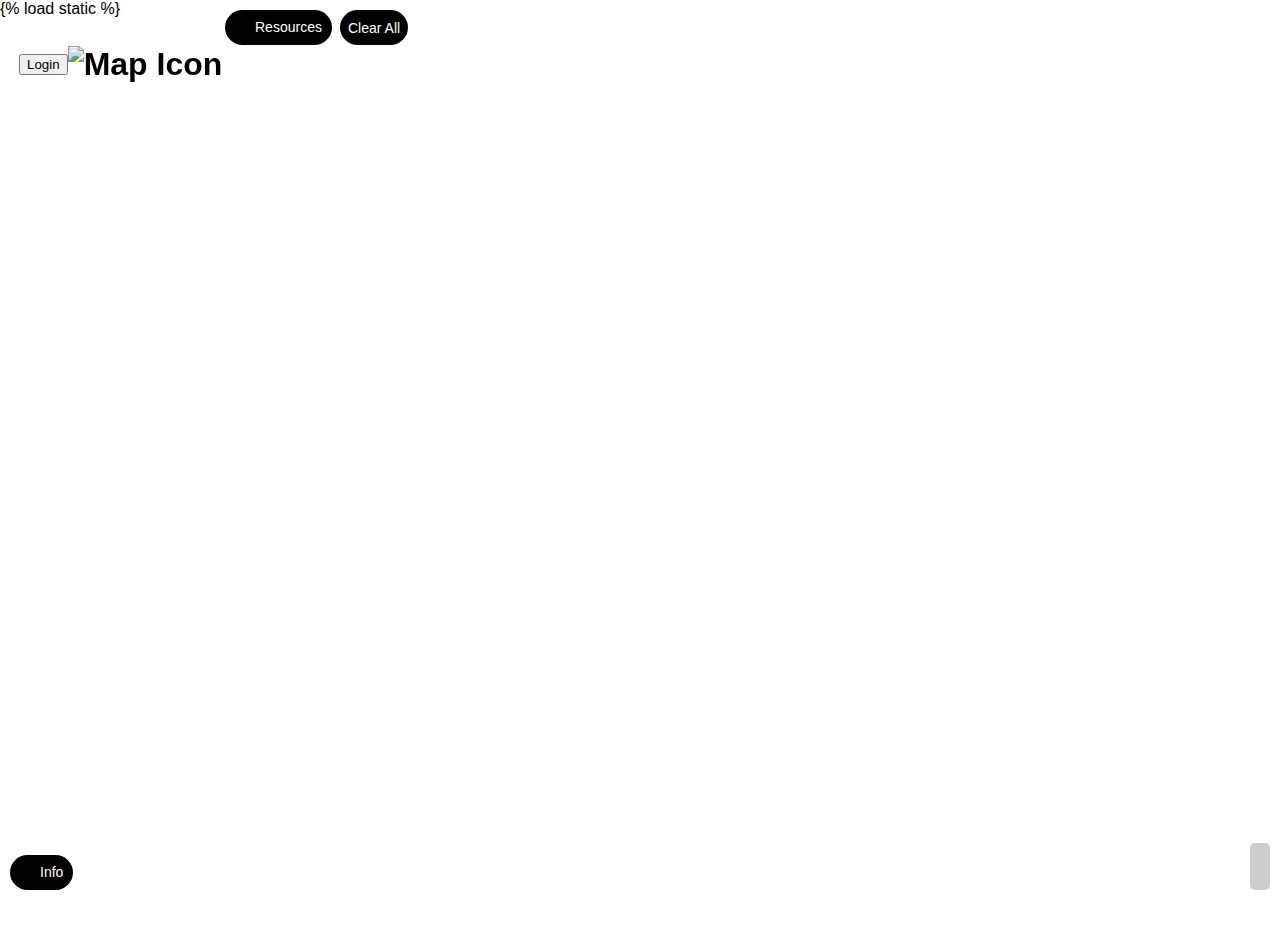
==== index.html @ 30d62c67 "Update index.html" ====
{% load static %}
<!DOCTYPE html>
<link href="https://unpkg.com/leaflet@1.9.4/dist/leaflet.css" rel="stylesheet">
<script src="https://unpkg.com/leaflet@1.9.4/dist/leaflet.js"></script>
<script src="map.js"></script>
<html lang="en">

<head>
    <base target="_top">
    <meta charset="utf-8">
    <meta content="width=device-width, initial-scale=1" name="viewport">
    <link href="styles.css" rel="stylesheet">

    <title>Pax Dei Maps</title>
    <link rel="icon" href="assets/favicon.ico" type="image/png">
    <style>
        .leaflet-container {
            background: none !important;
        }

        body {
            margin: 0;
            padding: 0;
            background-image: url('assets/background.jpeg');
            background-size: cover;
            background-repeat: no-repeat;
            background-position: top;
            font-family: Arial, sans-serif;
        }
    </style>
</head>

<body>
    <header class="logo-bar">

        <button id="resources-button" onclick="toggleAndCloseSidebar()">
            <img src="assets/marker.png" alt="Resources Icon">Resources</button>

        <button class="clear-all-button" onclick="closeSidebar()">Clear All</button>

        <button id="login-button" class="login-button">Login</button>

        <button id="info-button" class="info-button">
            <img src="assets/info.png" alt="Info Icon">Info</button>



        <h1 class="logo-container">
            <img src="https://cdn.discordapp.com/attachments/1134897274024116295/1176177755663126558/larger_banner.png"
                class="logo" alt="Map Icon">
        </h1>
            
    </header>
            
        <div class="sidebar">
            <div class="custom-dropdown" style="margin-bottom: 20px;">
                <div class="dropdown-title" onclick="toggleDropdown('fruit')">
                    <img src="assets/fruit_icon.png" style="width: 50px; height: 50px;" alt="Fruit Icon"> Fruit
                </div>
                <div class="dropdown-options" id="fruit-dropdown"></div>
            </div>
            
            <div class="custom-dropdown">
                <div class="dropdown-title" onclick="toggleDropdown('animals')">
                    <img src="assets/animal_icon.png" style="width: 50px; height: 50px;" alt="Animals Icon"> Animals
                </div>
                <div class="dropdown-options" id="animals-dropdown"></div>
            </div>
            
            <div class="custom-dropdown">
                <div class="dropdown-title" onclick="toggleDropdown('plants')">
                    <img src="assets/plant_icon.png" style="width: 50px; height: 50px;" alt="Plants Icon"> Plants
                </div>
                <div class="dropdown-options" id="plants-dropdown"></div>
            </div>
            
            <div class="custom-dropdown">
                <div class="dropdown-title" onclick="toggleDropdown('mushrooms')">
                    <img src="assets/mushroom_icon.png" style="width: 50px; height: 50px;" alt="Mushrooms Icon"> Mushrooms
                </div>
                <div class="dropdown-options" id="mushrooms-dropdown"></div>
            </div>
            
            <div class="custom-dropdown">
                <div class="dropdown-title" onclick="toggleDropdown('flowers')">
                    <img src="assets/flower_icon.png" style="width: 50px; height: 50px;" alt="Flowers Icon"> Flowers
                </div>
                <div class="dropdown-options" id="flowers-dropdown"></div>
            </div>
            
            <div class="custom-dropdown">
                <div class="dropdown-title" onclick="toggleDropdown('stone')">
                    <img src="assets/stone_icon.png" style="width: 50px; height: 50px;"alt="Stone Icon"> Stone
                </div>
                <div class="dropdown-options" id="stone-dropdown"></div>
            </div>
            
            <div class="custom-dropdown">
                <div class="dropdown-title" onclick="toggleDropdown('special')">
                    <img src="assets/special_icon.png" style="width: 50px; height: 50px;" alt="Special Icon"> Special
                </div>
                <div class="dropdown-options" id="special-dropdown"></div>
            </div>
            
            <div class="custom-dropdown">
                <div class="dropdown-title" onclick="toggleDropdown('players')">
                    <img src="assets/players_icon.png" style="width: 50px; height: 50px;" alt="Players Icon"> Players
                </div>
                <div class="dropdown-options player-options" id="players-dropdown"></div>
            </div>
            
            <div class="close-button" onclick="toggleAndCloseSidebar()">X</div>
            <div id="dropdown-container"></div>
        </div>
    </header>
    <main>
        <div id="map-container">
            <div id="map" style="width: 100%; height: 100vh;"></div>
        </div>
    </main>
    <footer>
        <div id="info-box" class="info-box">
            <div id="text-info-box" class="text-info-box">
              <h2>Left-click to add temporary markers</h2>
              <h2>Ctrl+Left-click to remove them</h2><br>
              For questions, support, or feedback, visit us on Discord!<br>
              <a href="https://discord.gg/rWpsquDXqA" target="_blank">
                <img src='assets/discord.png' style="width: 60px; height: 60px;" alt="Discord Icon">
              </a>
            </div>
          </div>
        
        <div id="mouse-coordinates">
            <span class="dynamic-coordinates"></span>
        </div>

        <div id="map-overlay"></div>
    </footer>
</body>

</html>
---- styles.css ----
/* Set the HTML and body elements to fill the viewport */
html, body {
    height: 100vh;
    margin: 0;
    padding: 0;
}

.logo-bar {
    position: fixed;
    top: 1px;
    left: 1px;
    width: 90vw;
    height: 2vh;
    display: flex;
    align-items: center;
    background-color: transparent;
    color: #000000;
    padding: 2vh;
    text-transform: none;
    z-index: 600;
    margin-right: 8px;
    margin-top: 4vh;
}

.clear-all-button {
    font-size: 14px;
    cursor: pointer;
    background-color: #000000;
    color: white;
    border: none;
    padding: 8px;
    position: fixed;
    top: 10px;
    left: 340px;
    z-index: 200;
    transition: left 0.3s ease;
    height: 35px;
    border-radius: 24px;
}

#resources-button {
    font-size: 14px;
    cursor: pointer;
    background-color: #000000;
    color: white;
    border: none;
    padding: 0 10px;
    position: fixed;
    top: 10px;
    left: 225px;
    z-index: 400;
    transition: left 0.3s ease;
    height: 35px;
    border-radius: 24px;
    line-height: 35px;
}

#resources-button img {
    margin-right: 8px;
    width: 12px;
    vertical-align: middle;
}

#info-button {
    font-size: 14px;
    cursor: pointer;
    background-color: #000000;
    color: white;
    border: none;
    padding: 0 10px;
    position: fixed;
    bottom: 10px;
    left: 10px;
    z-index: 400;
    transition: left 0.3s ease;
    height: 35px;
    border-radius: 24px;
    line-height: 35px;
}

#info-button img {
    margin-right: 8px;
    width: 12px;
    vertical-align: middle;
}


.custom-dropdown {
    display: block;
    position: relative;
    cursor: pointer;
    padding: 0px;
    z-index: 200;
}

.selected {
background-color: orange;
color: transparent;
border: 1px solid #ccc;
padding: 0.5em;
margin: 0.25em;
color: black;
}


head {
    text-align: left;
    display: flex;
    justify-content: left;
    overflow: hidden;
}
body {
    overflow: hidden;
}

footer {
    padding: 10px;
    text-align: center;
}

footer p {
    font-size: 10px;
    color: #fff;
}
.map-container {
    height: 100%;
    width: 100%;
    block-size: fit-content;
    position: fixed;
    z-index: 500;
    top: 0;
    left: 0;
}

.map-overlay {
    position: relative;
    top: 0;
    left: 0;
    width: 100%;
    height: 100%;
    pointer-events: none;
    z-index: 500;
}

.map-dropdown {
    position: relative;
    top: 125px;
    left: 1%;
    transform: translateY(-50%);
    background-color: #333;
    border-radius: 10%;
    display: flex;
    flex-direction: column;
    align-items: center;
    z-index: 500;
    padding: 5px;
    box-shadow: 0 2px 4px rgba(0, 0, 0, 0.3);
    cursor: pointer;
}

.map-dropdown > div,
.map-dropdown > button {
    padding: 4px;
    color: white;
    margin: 5px;
    display: flex;
    justify-content: center;
    align-items: center;
    border: none;
    background-color: transparent;
    outline: none;
    cursor: pointer;
}

.info-box {
    display: none;
    position: fixed;
    left: 10px;
    bottom: -200px;
    right: 0;
    width: 300px;
    background-color: #5865F2;
    color: white;
    padding-top: 15px;
    font-size: 16px;
    border-radius: 10px;
    z-index: 1000;
    text-align: center;
    transition: bottom 0.3s ease;
}

.info-box.active {
    bottom: 45px;
    display: block;
    animation: fadeInOut 4s forwards;
}


@keyframes fadeInOut {
    0% {
        opacity: 0;
    }
    25% {
        opacity: 1;
    }
    75% {
        opacity: 1;
    }
    100% {
        opacity: 0;
    }
}


.close-button {
    position: absolute;
    top: 10px;
    right: 10px;
    cursor: pointer;
    font-size: 20px;
    color: #fff;
    z-index: 1001;
    transition: color 0.5s ease;
}

.close-button:hover {
    color: #ccc; 
}


#mouse-coordinates {
    position: absolute;
    bottom: 10px;
    right: 10px;
    background-color: rgba(0, 0, 0, 0.2);
    color: white;
    padding: 5px 10px;
    font-size: 14px;
    border-radius: 5px;
    z-index: 1000;
    text-shadow: 2px 2px 4px #000;
    white-space: pre-line;
}

#mouse-coordinates .fixed-text {
    display: block;
}

#mouse-coordinates .dynamic-coordinates {
    display: block;
    margin-top: 5px;
}

.sidebar {
    width: 220px;
    background-color: #000000;
    padding: 20px;
    top: 0;
    color: white;
    box-shadow: 2px 0 5px rgba(0, 0, 0, 0.1);
    z-index: 1;
    position: fixed;
    left: -400px;
    transition: left 0.5s ease;
    height: 100%;
    z-index: 600;
}

.sidebar.open {
    left: 0;
    width: 220px;
}

.dropdown-options {
    display: none;
    padding: 10px;
    position: relative;
    z-index: 2;
}

.custom-dropdown {
    position: relative;
    margin-top: 20px;
    vertical-align: center;
}

.dropdown-title {
    cursor: pointer;
    display: flex;
    align-items: center;
}

.dropdown-title img {
    margin-right: 8px;
}

.custom-dropdown:hover .dropdown-options {
    display: block;
}
.sidebar.open #resources-button {
    left: calc(200px + 10px);
}
.sidebar.open #clear-all-button {
    left: calc(200px + 90px);
}

.home-button {
    padding: 5px 10px;
    background-color: #333;
    color: white;
    margin-left: 8px;
    padding: 6px;
    cursor: pointer;
    border-radius: 8px;
    display: inline-block;
    z-index: 400000;
  }

.custom-dropdown .dropdown-options {
    display: none;
}


:root {
    --color-primary: #ffb10f;
    --color-secondary: lightblue;
    --color-text: #b2b2b2;
    --color-trivial: #888;
    --color-shade-one: #232220;
    --color-shade-two: #141312;
    --color-shade-three: #333;
    --color-shade-four: #efefef;
    --color-disabled: #4e4e4e;
    --color-alert: #b61313;
    --border-radius: 0.5em;
}


  .leaflet-control-container > .leaflet-left {
    left: 50%;
  }
  
  .leaflet-tooltip {
    background-color: #25262b !important;
    color: white !important;
    border: 0.0625rem solid #373a40 !important;
    box-shadow: none !important;
    text-align: center;
  }
  
  .leaflet-tooltip-top::before {
    border-top-color: #25262b !important;
  }
  
  .leaflet-tooltip-right::before {
    border-right-color: #25262b !important;
  }
  
  .leaflet-tooltip-bottom::before {
    border-bottom-color: #25262b !important;
  }
  
  .leaflet-tooltip-left::before {
    border-left-color: #25262b !important;
  }
  
  /* stylelint-disable */
  
  .leaflet-position {
    color: rgb(209, 209, 209);
    text-shadow: 1px 1px 2px #000000;
  }
  
  .leaflet-player-position {
    color: #fff;
    text-shadow: 1px 1px 2px #000000;
  }
  
  .leaflet-own-player-marker {
    pointer-events: none !important;
  }
  
  .leaflet-polygon-text {
    color: #fff;
    text-shadow: 1px 1px 2px #000000;
    width: auto !important;
    background: none !important;
    border: none !important;
    font-size: 1em;
  }
  
  .leaflet-polygon-text-0 {
    font-size: 0.5em;
  }
  
  .leaflet-polygon-text-1 {
    font-size: 0.8em;
  }
  
  .leaflet-area-text {
    font-size: 1.5em;
    text-align: center;
    transform: translateX(-50%) translateY(-50%);
  }
  
  .leaflet-revert {
    background: #f4f4f4;
    color: #000;
    display: flex;
    border: 2px solid rgba(0, 0, 0, 0.2);
    background-clip: padding-box;
    width: 30px;
    height: 30px;
    line-height: 30px;
    cursor: pointer;
  }
  
  .leaflet-tooltip-comments {
    font-size: 0.875em;
    color: #3791f9;
  }
  
  .leaflet-tooltip-issues {
    font-size: 0.875em;
    color: #ff5722;
  }
  
  .leaflet-tooltip-temporary {
    font-size: 0.875em;
    color: #20c997;
  }
  
  .leaflet-tooltip-description {
    color: #cacaca;
    border-top: 1px solid #000000;
    padding-top: 0.5em;
    margin-top: 0.5em;
    max-width: 20em;
    white-space: pre;
    text-overflow: ellipsis;
    overflow-wrap: break-word;
    max-height: 15em;
    overflow: hidden;
  }
  
  .pm-textarea {
    padding: 0 !important;
    color: white !important;
    background: none !important;
    text-shadow: 1px 1px 2px #000000;
  }
  
  .action-finish,
  .action-finishMode {
    background: green !important;
  }
  
  .action-removeLastVertex {
    background: #00698c !important;
  }
  
  .action-cancel {
    background: #a50000 !important;
  }
  
  /* required styles */
  
  .leaflet-pane,
  .leaflet-tile,
  .leaflet-marker-icon,
  .leaflet-marker-shadow,
  .leaflet-tile-container,
  .leaflet-pane > svg,
  .leaflet-pane > canvas,
  .leaflet-zoom-box,
  .leaflet-image-layer,
  .leaflet-layer {
      position: absolute;
      left: 0;
      top: 0;

      }
  
  .leaflet-container {
      overflow: hidden;
      }
  
  .leaflet-tile,
  .leaflet-marker-icon,
  .leaflet-marker-shadow {
      -webkit-user-select: none;
         -moz-user-select: none;
              user-select: none;
        -webkit-user-drag: none;
      }
  
  /* Prevents IE11 from highlighting tiles in blue */
  
  .leaflet-tile::selection {
      background: transparent;
  }
  
  /* Safari renders non-retina tile on retina better with this, but Chrome is worse */
  
  .leaflet-safari .leaflet-tile {
      image-rendering: -webkit-optimize-contrast;
      }
  
  /* hack that prevents hw layers "stretching" when loading new tiles */
  
  .leaflet-safari .leaflet-tile-container {
      width: 1600px;
      height: 1600px;
      -webkit-transform-origin: 0 0;
      
      }
  
  .leaflet-marker-icon,
  .leaflet-marker-shadow {
      display: block;
      }
  
  /* .leaflet-container img: map is broken in FF if you have max-width: 100% on tiles */
  
  .leaflet-container .leaflet-overlay-pane svg {
      max-width: none !important;
      max-height: none !important;
      
      }
  
  .leaflet-container .leaflet-marker-pane img,
  .leaflet-container .leaflet-shadow-pane img,
  .leaflet-container .leaflet-tile-pane img,
  .leaflet-container img.leaflet-image-layer,
  .leaflet-container .leaflet-tile {
      max-width: none !important;
      max-height: none !important;
      width: auto;
      padding: 0;
      
      }
  
  .leaflet-container.leaflet-touch-zoom {
      -ms-touch-action: pan-x pan-y;
      touch-action: pan-x pan-y;
      
      }
  
  .leaflet-container.leaflet-touch-drag {
      -ms-touch-action: pinch-zoom;
      /* Fallback for FF which doesn't support pinch-zoom */
      touch-action: none;
      touch-action: pinch-zoom;
  }
  
  .leaflet-container.leaflet-touch-drag.leaflet-touch-zoom {
      -ms-touch-action: none;
      touch-action: none;
  }
  
  .leaflet-container {
      -webkit-tap-highlight-color: transparent;
  }
  
  .leaflet-container a {
      -webkit-tap-highlight-color: rgba(51, 181, 229, 0.4);
  }
  
  .leaflet-tile {
      filter: inherit;
      visibility: hidden;
      }
  
  .leaflet-tile-loaded {
      visibility: inherit;
      }
  
  .leaflet-zoom-box {
      width: 0;
      height: 0;
      -moz-box-sizing: border-box;
           box-sizing: border-box;
      z-index: 800;
      
      }
  
  /* workaround for https://bugzilla.mozilla.org/show_bug.cgi?id=888319 */
  
  .leaflet-overlay-pane svg {
      -moz-user-select: none;
      }
  
  .leaflet-pane         { z-index: 400; }
  
  .leaflet-tile-pane    { z-index: 200; }
  
  .leaflet-overlay-pane { z-index: 400; }
  
  .leaflet-shadow-pane  { z-index: 500; }
  
  .leaflet-marker-pane  { z-index: 600; }
  
  .leaflet-tooltip-pane   { z-index: 650; }
  
  .leaflet-popup-pane   { z-index: 700; }
  
  .leaflet-map-pane canvas { z-index: 100; }
  
  .leaflet-map-pane svg    { z-index: 200; }
  
  .leaflet-vml-shape {
      width: 1px;
      height: 1px;
      }
  
  .lvml {
      behavior: url(#default#VML);
      display: inline-block;
      position: absolute;
      }
  
  /* control positioning */
  
  .leaflet-control {
      position: relative;
      z-index: 9200;
      pointer-events: visiblePainted; /* IE 9-10 doesn't have auto */
      pointer-events: auto;
      padding-top: 0;
      border: transparent;
      background-color: transparent;
      }
  
  .leaflet-top,
  .leaflet-bottom {
      position: absolute;
      z-index: 1000;
      pointer-events: none;
      }
  
  .leaflet-top {
      top: 0;
      }
  
  .leaflet-right {
      right: 0;
      }
  
  .leaflet-bottom {
      bottom: 0;
      }
  
  .leaflet-left {
      left: 0;
      }
  
  .leaflet-control {
      float: left;
      clear: both;
      }
  
  .leaflet-right .leaflet-control {
      float: right;
      }
  
  .leaflet-top .leaflet-control {
      margin-top: 10px;
      }
  
  .leaflet-bottom .leaflet-control {
      margin-bottom: 10px;
      }
  
  .leaflet-left .leaflet-control {
      margin-left: 10px;
      }
  
  .leaflet-right .leaflet-control {
      margin-right: 10px;
      }
  
  /* zoom and fade animations */
  
  .leaflet-fade-anim .leaflet-popup {
      opacity: 0;
      -webkit-transition: opacity 0.2s linear;
         -moz-transition: opacity 0.2s linear;
              transition: opacity 0.2s linear;
      }
  
  .leaflet-fade-anim .leaflet-map-pane .leaflet-popup {
      opacity: 1;
      }
  
  .leaflet-zoom-animated {
      -webkit-transform-origin: 0 0;
          -ms-transform-origin: 0 0;
              transform-origin: 0 0;
      }
  
  svg.leaflet-zoom-animated {
      will-change: transform;
  }
  
  .leaflet-zoom-anim .leaflet-zoom-animated {
      -webkit-transition: -webkit-transform 0.25s cubic-bezier(0,0,0.25,1);
         -moz-transition:    -moz-transform 0.25s cubic-bezier(0,0,0.25,1);
              transition:         transform 0.25s cubic-bezier(0,0,0.25,1);
      }
  
  .leaflet-zoom-anim .leaflet-tile,
  .leaflet-pan-anim .leaflet-tile {
      -webkit-transition: none;
         -moz-transition: none;
              transition: none;
      }
  
  .leaflet-zoom-anim .leaflet-zoom-hide {
      visibility: hidden;
      }
  
  /* cursors */
  
  .leaflet-interactive {
      cursor: pointer;
      }
  
  .leaflet-grab {
      cursor: -webkit-grab;
      cursor:    -moz-grab;
      cursor:         grab;
      }
  
  .leaflet-crosshair,
  .leaflet-crosshair .leaflet-interactive {
      cursor: crosshair;
      }
  
  .leaflet-popup-pane,
  .leaflet-control {
      cursor: auto;
      }
  
  .leaflet-dragging .leaflet-grab,
  .leaflet-dragging .leaflet-grab .leaflet-interactive,
  .leaflet-dragging .leaflet-marker-draggable {
      cursor: move;
      cursor: -webkit-grabbing;
      cursor:    -moz-grabbing;
      cursor:         grabbing;
      }
  
  /* marker & overlays interactivity */
  
  .leaflet-marker-icon,
  .leaflet-marker-shadow,
  .leaflet-image-layer,
  .leaflet-pane > svg path,
  .leaflet-tile-container {
      pointer-events: none;
      }
  
  .leaflet-marker-icon.leaflet-interactive,
  .leaflet-image-layer.leaflet-interactive,
  .leaflet-pane > svg path.leaflet-interactive,
  svg.leaflet-image-layer.leaflet-interactive path {
      pointer-events: visiblePainted; /* IE 9-10 doesn't have auto */
      pointer-events: auto;
      }
  
  /* visual tweaks */
  
  .leaflet-container {
      background: #ddd;
      outline-offset: 1px;
      }
  
  .leaflet-container a {
      color: #0078A8;
      }
  
  .leaflet-zoom-box {
   

      border: transparent;
      background: transparent;
      }
  
  /* general typography */
  
  .leaflet-container {
      font-family: "Helvetica Neue", Arial, Helvetica, sans-serif;
      font-size: 12px;
      font-size: 0.75rem;
      line-height: 1.5;
      }
  
  /* general toolbar styles */
  
  .leaflet-bar {
      box-shadow: 0 1px 5px rgba(0,0,0,0.65);
      border-radius: 4px;
      }
  
  .leaflet-bar a {
      background-color: #fff;
      border-bottom: 1px solid #ccc;
      width: 26px;
      height: 26px;
      line-height: 26px;
      display: block;
      text-align: center;
      text-decoration: none;
      color: black;
      }
  
  .leaflet-bar a,
  .leaflet-control-layers-toggle {
      background-position: 50% 50%;
      background-repeat: no-repeat;
      display: block;
      }
  
  .leaflet-bar a:hover,
  .leaflet-bar a:focus {
      background-color: #f4f4f4;
      }
  
  .leaflet-bar a:first-child {
      border-top-left-radius: 4px;
      border-top-right-radius: 4px;
      }
  
  .leaflet-bar a:last-child {
      border-bottom-left-radius: 4px;
      border-bottom-right-radius: 4px;
      border-bottom: none;
      }
  
  .leaflet-bar a.leaflet-disabled {
      cursor: default;
      background-color: #f4f4f4;
      color: #bbb;
      }
  
  .leaflet-touch .leaflet-bar a {
      width: 30px;
      height: 30px;
      line-height: 30px;
      }
  
  .leaflet-touch .leaflet-bar a:first-child {
      border-top-left-radius: 2px;
      border-top-right-radius: 2px;
      }
  
  .leaflet-touch .leaflet-bar a:last-child {
      border-bottom-left-radius: 2px;
      border-bottom-right-radius: 2px;
      }
  
  /* zoom control */
  
  .leaflet-control-zoom-in,
  .leaflet-control-zoom-out {
      font: bold 18px 'Lucida Console', Monaco, monospace;
      text-indent: 1px;
      border: transparent;
      background: transparent;
      z-index: 500
      }
  
  .leaflet-touch .leaflet-control-zoom-in, .leaflet-touch .leaflet-control-zoom-out  {
      font-size: 22px;
      }
  
  /* layers control */
  
  .leaflet-control-layers {
      box-shadow: 0 1px 5px rgba(0,0,0,0.4);
      background: #fff;
      border-radius: 5px;
      }
  
  .leaflet-control-layers-toggle {
      background-image: url([data-uri]);
      width: 36px;
      height: 36px;
      }
  
  .leaflet-retina .leaflet-control-layers-toggle {
      background-image: url([data-uri]);
      background-size: 26px 26px;
      }
  
  .leaflet-touch .leaflet-control-layers-toggle {
      width: 44px;
      height: 44px;
      }
  
  .leaflet-control-layers .leaflet-control-layers-list,
  .leaflet-control-layers-expanded .leaflet-control-layers-toggle {
      display: none;
      }
  
  .leaflet-control-layers-expanded .leaflet-control-layers-list {
      display: block;
      position: relative;
      }
  
  .leaflet-control-layers-expanded {
      padding: 6px 10px 6px 6px;
      color: #333;
      background: #fff;
      }
  
  .leaflet-control-layers-scrollbar {
      overflow-y: scroll;
      overflow-x: hidden;
      padding-right: 5px;
      }
  
  .leaflet-control-layers-selector {
      margin-top: 2px;
      position: relative;
      top: 1px;
      }
  
  .leaflet-control-layers label {
      display: block;
      font-size: 13px;
      font-size: 1.08333em;
      }
  
  .leaflet-control-layers-separator {
      height: 0;
      border-top: 1px solid #ddd;
      margin: 5px -10px 5px -6px;
      }
  
  /* Default icon URLs */
  
  .leaflet-default-icon-path { /* used only in path-guessing heuristic, see L.Icon.Default */
      background-image: url([data-uri]);
      }
  
  /* attribution and scale controls */
  
  .leaflet-container .leaflet-control-attribution {
      background: #fff;
      background: rgba(255, 255, 255, 0.8);
      margin: 0;
      z-index: 5000;
      }
  
  .leaflet-control-attribution,
  .leaflet-control-scale-line {
      padding: 0 5px;
      color: #333;
      line-height: 1.4;
      z-index: 5000;
      }
  
  .leaflet-control-attribution a {
      text-decoration: none;
      z-index: 5000;
      }
  
  .leaflet-control-attribution a:hover,
  .leaflet-control-attribution a:focus {
      text-decoration: underline;
      z-index: 5000;
      }
  
  .leaflet-control-attribution svg {
      display: inline !important;
      }
  
  .leaflet-left .leaflet-control-scale {
      margin-left: 5px;
      }
  
  .leaflet-bottom .leaflet-control-scale {
      margin-bottom: 5px;
      }
  
  .leaflet-control-scale-line {
      border: 2px solid #777;
      border-top: none;
      line-height: 1.1;
      padding: 2px 5px 1px;
      white-space: nowrap;
      overflow: hidden;
      -moz-box-sizing: border-box;
           box-sizing: border-box;
  
      background: #fff;
      background: rgba(255, 255, 255, 0.5);
      }
  
  .leaflet-control-scale-line:not(:first-child) {
      border-top: 2px solid #777;
      border-bottom: none;
      margin-top: -2px;
      }
  
  .leaflet-control-scale-line:not(:first-child):not(:last-child) {
      border-bottom: 2px solid #777;
      }
  
  .leaflet-touch .leaflet-control-attribution,
  .leaflet-touch .leaflet-control-layers,
  .leaflet-touch .leaflet-bar {
      box-shadow: none;
      }
  
  .leaflet-touch .leaflet-control-layers,
  .leaflet-touch .leaflet-bar {
      border: 2px solid rgba(0,0,0,0.2);
      background-clip: padding-box;
      }
  
  /* popup */
  
  .leaflet-popup {
      position: absolute;
      text-align: center;
      margin-bottom: 20px;
      }
  
  .leaflet-popup-content-wrapper {
      padding: 1px;
      text-align: left;
      border-radius: 12px;
      }
  
  .leaflet-popup-content {
      margin: 13px 24px 13px 20px;
      line-height: 1.3;
      font-size: 13px;
      font-size: 1.08333em;
      min-height: 1px;
      }
  
  .leaflet-popup-content p {
      margin: 17px 0;
      margin: 1.3em 0;
      }
  
  .leaflet-popup-tip-container {
      width: 40px;
      height: 20px;
      position: absolute;
      left: 50%;
      margin-top: -1px;
      margin-left: -20px;
      overflow: hidden;
      pointer-events: none;
      }
  
  .leaflet-popup-tip {
      width: 17px;
      height: 17px;
      padding: 1px;
  
      margin: -10px auto 0;
      pointer-events: auto;
  
      -webkit-transform: rotate(45deg);
         -moz-transform: rotate(45deg);
          -ms-transform: rotate(45deg);
              transform: rotate(45deg);
      }
  
  .leaflet-popup-content-wrapper,
  .leaflet-popup-tip {
      background: white;
      color: #333;
      box-shadow: 0 3px 14px rgba(0,0,0,0.4);
      }
  
  .leaflet-container a.leaflet-popup-close-button {
      position: absolute;
      top: 0;
      right: 0;
      border: none;
      text-align: center;
      width: 24px;
      height: 24px;
      font: 16px/24px Tahoma, Verdana, sans-serif;
      color: #757575;
      text-decoration: none;
      background: transparent;
      }
  
  .leaflet-container a.leaflet-popup-close-button:hover,
  .leaflet-container a.leaflet-popup-close-button:focus {
      color: #585858;
      }
  
  .leaflet-popup-scrolled {
      overflow: auto;
      border-bottom: 1px solid #ddd;
      border-top: 1px solid #ddd;
      }
  
  .leaflet-oldie .leaflet-popup-content-wrapper {
      -ms-zoom: 1;
      }
  
  .leaflet-oldie .leaflet-popup-tip {
      width: 24px;
      margin: 0 auto;
  
      -ms-filter: "progid:DXImageTransform.Microsoft.Matrix(M11=0.70710678, M12=0.70710678, M21=-0.70710678, M22=0.70710678)";
      filter: progid:DXImageTransform.Microsoft.Matrix(M11=0.70710678, M12=0.70710678, M21=-0.70710678, M22=0.70710678);
      }
  
  .leaflet-oldie .leaflet-control-zoom,
  .leaflet-oldie .leaflet-control-layers,
  .leaflet-oldie .leaflet-popup-content-wrapper,
  .leaflet-oldie .leaflet-popup-tip {
      border: 1px solid #999;
      }
  
  /* div icon */
  
  .leaflet-div-icon {
      background: #fff;
      border: 1px solid #666;
      }
  
  /* Tooltip */
  
  /* Base styles for the element that has a tooltip */
  
  .leaflet-tooltip {
      position: absolute;
      padding: 6px;
      background-color: #fff;
      border: 1px solid #fff;
      border-radius: 3px;
      color: #222;
      white-space: nowrap;
      -webkit-user-select: none;
      -moz-user-select: none;
      -ms-user-select: none;
      user-select: none;
      pointer-events: none;
      box-shadow: 0 1px 3px rgba(0,0,0,0.4);
      }
  
  .leaflet-tooltip.leaflet-interactive {
      cursor: pointer;
      pointer-events: auto;
      }
  
  .leaflet-tooltip-top:before,
  .leaflet-tooltip-bottom:before,
  .leaflet-tooltip-left:before,
  .leaflet-tooltip-right:before {
      position: absolute;
      pointer-events: none;
      border: 6px solid transparent;
      background: transparent;
      content: "";
      }
  
  /* Directions */
  
  .leaflet-tooltip-bottom {
      margin-top: 6px;
  }
  
  .leaflet-tooltip-top {
      margin-top: -6px;
  }
  
  .leaflet-tooltip-bottom:before,
  .leaflet-tooltip-top:before {
      left: 50%;
      margin-left: -6px;
      }
  
  .leaflet-tooltip-top:before {
      bottom: 0;
      margin-bottom: -12px;
      border-top-color: #fff;
      }
  
  .leaflet-tooltip-bottom:before {
      top: 0;
      margin-top: -12px;
      margin-left: -6px;
      border-bottom-color: #fff;
      }
  
  .leaflet-tooltip-left {
      margin-left: -6px;
  }
  
  .leaflet-tooltip-right {
      margin-left: 6px;
  }
  
  .leaflet-tooltip-left:before,
  .leaflet-tooltip-right:before {
      top: 50%;
      margin-top: -6px;
      }
  
  .leaflet-tooltip-left:before {
      right: 0;
      margin-right: -12px;
      border-left-color: #fff;
      }
  
  .leaflet-tooltip-right:before {
      left: 0;
      margin-left: -12px;
      border-right-color: #fff;
      }
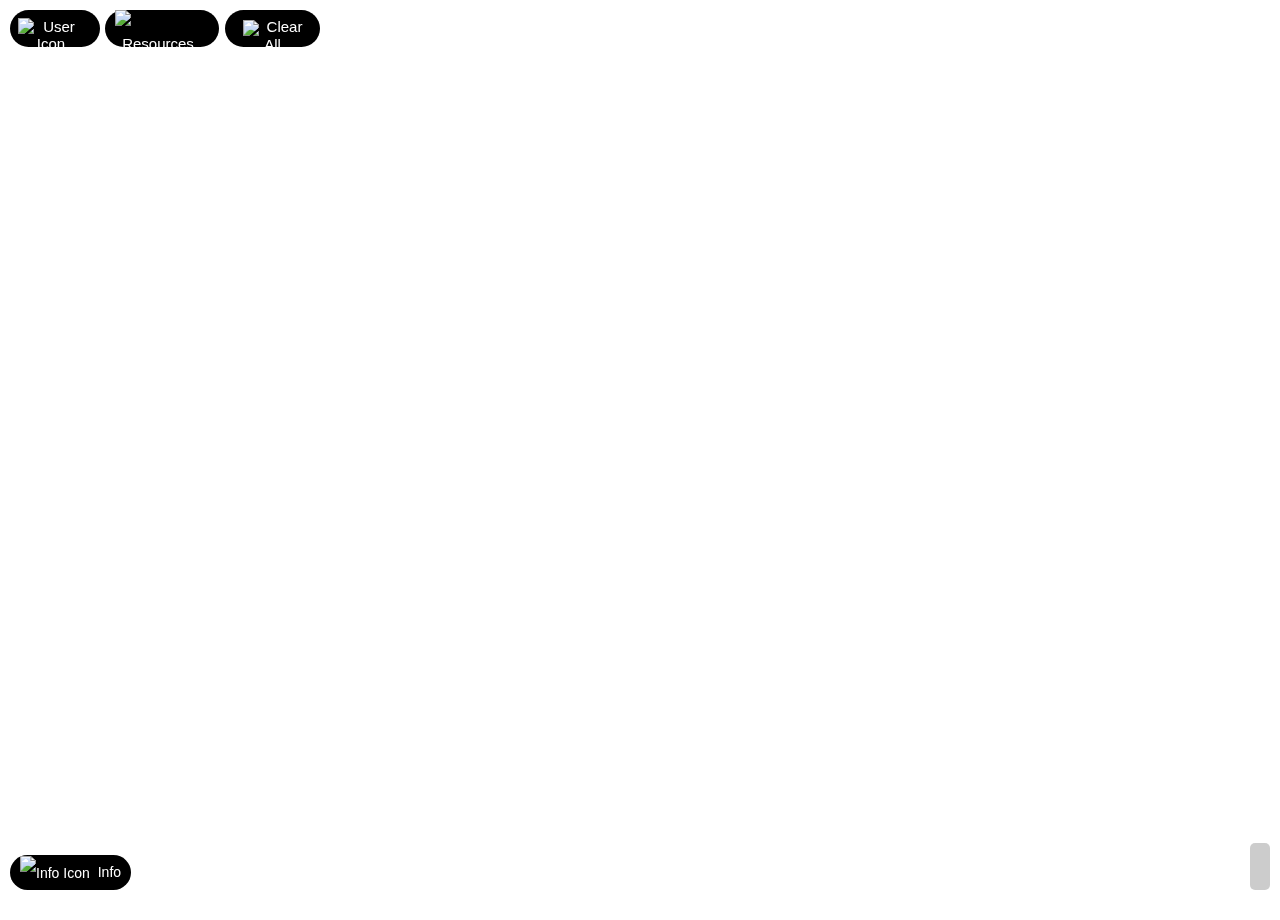
==== commit 6a40e8c0: "ui fixes" ====
--- a/index.html
+++ b/index.html
@@ -1,4 +1,3 @@
-{% load static %}
 <!DOCTYPE html>
 <link href="https://unpkg.com/leaflet@1.9.4/dist/leaflet.css" rel="stylesheet">
 <script src="https://unpkg.com/leaflet@1.9.4/dist/leaflet.js"></script>
@@ -32,23 +31,20 @@
 
 <body>
     <header class="logo-bar">
+        
+        <button id="login-button" class="login-button">
+            <img src="assets/user.png" alt="User Icon">Login</button>
+            
 
         <button id="resources-button" onclick="toggleAndCloseSidebar()">
             <img src="assets/marker.png" alt="Resources Icon">Resources</button>
 
-        <button class="clear-all-button" onclick="closeSidebar()">Clear All</button>
-
-        <button id="login-button" class="login-button">Login</button>
+        <button class="clear-all-button" onclick="closeSidebar()">
+        <img src="mapping/static/assets/clearall.png">Clear All</button>
 
         <button id="info-button" class="info-button">
             <img src="assets/info.png" alt="Info Icon">Info</button>
 
-
-
-        <h1 class="logo-container">
-            <img src="https://cdn.discordapp.com/attachments/1134897274024116295/1176177755663126558/larger_banner.png"
-                class="logo" alt="Map Icon">
-        </h1>
             
     </header>
             
@@ -121,6 +117,7 @@
     <footer>
         <div id="info-box" class="info-box">
             <div id="text-info-box" class="text-info-box">
+            <img src="https://cdn.discordapp.com/attachments/1134897274024116295/1176177755663126558/larger_banner.png" class="logo" alt="Map Icon">
               <h2>Left-click to add temporary markers</h2>
               <h2>Ctrl+Left-click to remove them</h2><br>
               For questions, support, or feedback, visit us on Discord!<br>
--- a/styles.css
+++ b/styles.css
@@ -22,8 +22,43 @@
     margin-top: 4vh;
 }
 
+.logo-container {
+    position: fixed;
+    top: -5px;
+    right: 5px;
+  }
+  
+  .logo {
+    width: 155px;
+    height: 80px;
+  }
+
+#resources-button {
+    font-size: 15px;
+    cursor: pointer;
+    background-color: #000000;
+    color: white;
+    border: none;
+    padding: 0 10px;
+    position: fixed;
+    top: 10px;
+    left: 105px;
+    z-index: 400;
+    transition: left 0.3s ease;
+    height: 37px;
+    border-radius: 24px;
+    line-height: 35px;
+    width: 114px;
+}
+
+#resources-button img {
+    margin-right: 8px;
+    width: 12px;
+    vertical-align: middle;
+}
+
 .clear-all-button {
-    font-size: 14px;
+    font-size: 15px;
     cursor: pointer;
     background-color: #000000;
     color: white;
@@ -31,33 +66,41 @@
     padding: 8px;
     position: fixed;
     top: 10px;
-    left: 340px;
+    left: 225px;
     z-index: 200;
     transition: left 0.3s ease;
-    height: 35px;
+    height: 37px;
     border-radius: 24px;
-}
-
-#resources-button {
-    font-size: 14px;
+    width: 95px;
+}
+
+.clear-all-button img {
+    margin-right: 8px;
+    width: 12px;
+    vertical-align: middle;
+}
+
+.login-button {
+    font-size: 15px;
     cursor: pointer;
     background-color: #000000;
     color: white;
     border: none;
-    padding: 0 10px;
+    padding: 8px;
     position: fixed;
     top: 10px;
-    left: 225px;
-    z-index: 400;
+    left: 10px;
+    z-index: 200;
     transition: left 0.3s ease;
-    height: 35px;
+    height: 37px;
     border-radius: 24px;
-    line-height: 35px;
-}
-
-#resources-button img {
+    width: 90px;
+
+}
+
+#login-button img {
     margin-right: 8px;
-    width: 12px;
+    width: 20px;
     vertical-align: middle;
 }
 
@@ -84,6 +127,28 @@
     vertical-align: middle;
 }
 
+.info-box {
+    display: none;
+    position: fixed;
+    bottom: -200px;
+    width: 425px;
+    left: 5px;
+    background-color: #000;
+    color: white;
+    padding-top: 10px;
+    font-size: 16px;
+    border-radius: 14px;
+    z-index: 1000;
+    text-align: center;
+    transition: bottom 0.3s ease;
+}
+
+.info-box.active {
+    bottom: 5px;
+    display: block;
+    animation: fadeInOut 5s forwards;
+}
+
 
 .custom-dropdown {
     display: block;
@@ -102,6 +167,9 @@
 color: black;
 }
 
+h2 {
+    font-size: 20px;
+}
 
 head {
     text-align: left;
@@ -172,29 +240,6 @@
     cursor: pointer;
 }
 
-.info-box {
-    display: none;
-    position: fixed;
-    left: 10px;
-    bottom: -200px;
-    right: 0;
-    width: 300px;
-    background-color: #5865F2;
-    color: white;
-    padding-top: 15px;
-    font-size: 16px;
-    border-radius: 10px;
-    z-index: 1000;
-    text-align: center;
-    transition: bottom 0.3s ease;
-}
-
-.info-box.active {
-    bottom: 45px;
-    display: block;
-    animation: fadeInOut 4s forwards;
-}
-
 
 @keyframes fadeInOut {
     0% {
@@ -214,10 +259,10 @@
 
 .close-button {
     position: absolute;
-    top: 10px;
-    right: 10px;
+    top: 15px;
+    right: 15px;
     cursor: pointer;
-    font-size: 20px;
+    font-size: 18px;
     color: #fff;
     z-index: 1001;
     transition: color 0.5s ease;
@@ -304,18 +349,6 @@
     left: calc(200px + 90px);
 }
 
-.home-button {
-    padding: 5px 10px;
-    background-color: #333;
-    color: white;
-    margin-left: 8px;
-    padding: 6px;
-    cursor: pointer;
-    border-radius: 8px;
-    display: inline-block;
-    z-index: 400000;
-  }
-
 .custom-dropdown .dropdown-options {
     display: none;
 }
@@ -703,9 +736,9 @@
   }
   
   .leaflet-zoom-anim .leaflet-zoom-animated {
-      -webkit-transition: -webkit-transform 0.25s cubic-bezier(0,0,0.25,1);
-         -moz-transition:    -moz-transform 0.25s cubic-bezier(0,0,0.25,1);
-              transition:         transform 0.25s cubic-bezier(0,0,0.25,1);
+      -webkit-transition: -webkit-transform 0.1s cubic-bezier(0,0,0.25,1);
+         -moz-transition:    -moz-transform 0.1s cubic-bezier(0,0,0.25,1);
+              transition:         transform 0.1s cubic-bezier(0,0,0.25,1);
       }
   
   .leaflet-zoom-anim .leaflet-tile,
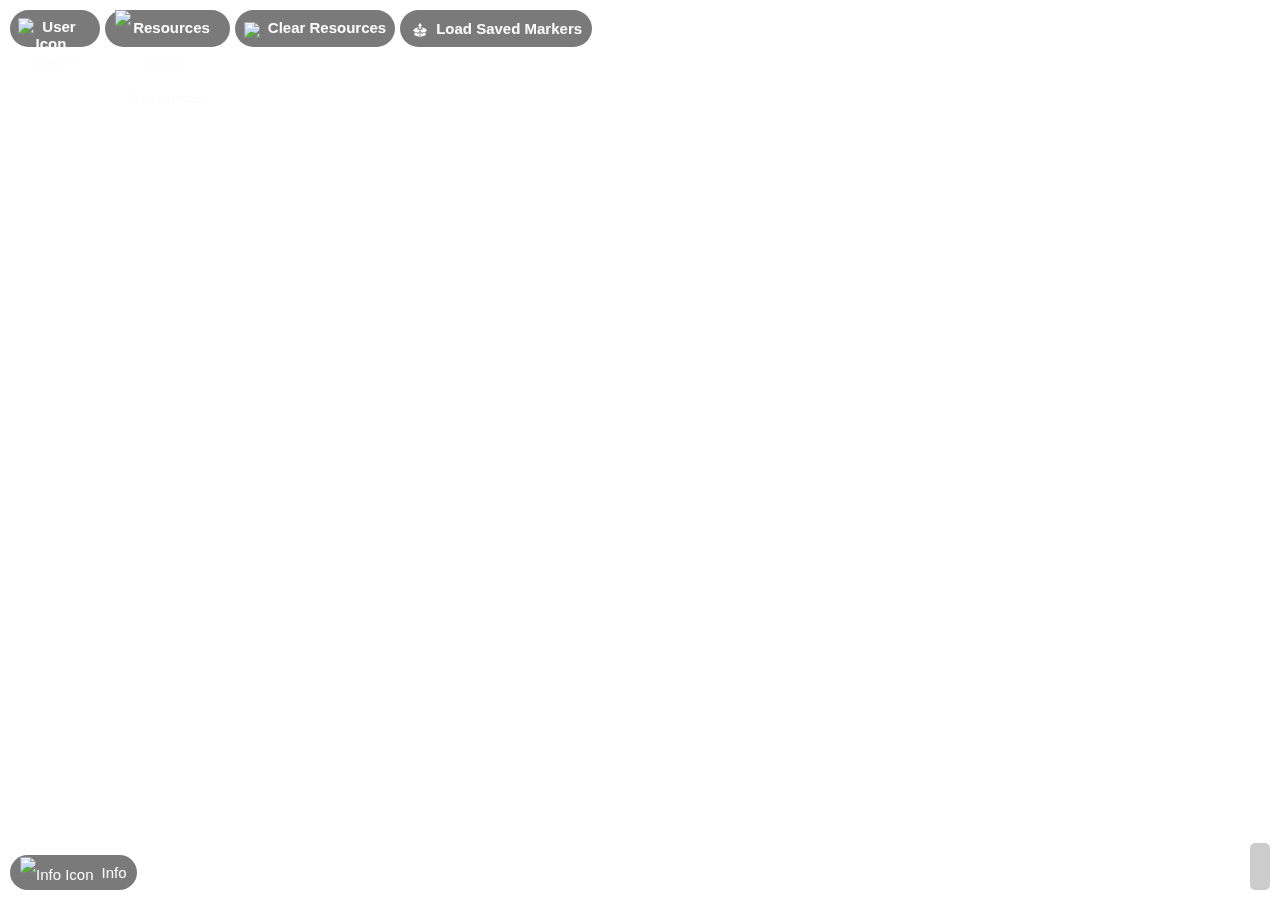
==== commit da5e8091: "added buttons, adjusted formatting" ====
--- a/index.html
+++ b/index.html
@@ -39,12 +39,16 @@
         <button id="resources-button" onclick="toggleAndCloseSidebar()">
             <img src="assets/marker.png" alt="Resources Icon">Resources</button>
 
-        <button class="clear-all-button" onclick="closeSidebar()">
-        <img src="mapping/static/assets/clearall.png">Clear All</button>
+        <button class="clear-resources-button" onclick="closeSidebar()">
+        <img src="assets/clearall.png">Clear Resources </button>
 
         <button id="info-button" class="info-button">
             <img src="assets/info.png" alt="Info Icon">Info</button>
-
+        
+            <button id="load-markers-button" class="load-markers-button">
+                <img src="assets/load.png" alt="Load Markers Icon">
+                <span id="button-text">Load Saved Markers</span>
+            </button>
             
     </header>
             
--- a/styles.css
+++ b/styles.css
@@ -14,7 +14,7 @@
     display: flex;
     align-items: center;
     background-color: transparent;
-    color: #000000;
+    color: #e0e0e0;
     padding: 2vh;
     text-transform: none;
     z-index: 600;
@@ -36,8 +36,8 @@
 #resources-button {
     font-size: 15px;
     cursor: pointer;
-    background-color: #000000;
-    color: white;
+    background-color: rgba(41, 41, 41, 0.625);
+    color: rgb(253, 253, 253);
     border: none;
     padding: 0 10px;
     position: fixed;
@@ -48,7 +48,8 @@
     height: 37px;
     border-radius: 24px;
     line-height: 35px;
-    width: 114px;
+    width: 125px;
+    font-weight: bold;
 }
 
 #resources-button img {
@@ -57,24 +58,25 @@
     vertical-align: middle;
 }
 
-.clear-all-button {
+.clear-resources-button {
     font-size: 15px;
     cursor: pointer;
-    background-color: #000000;
-    color: white;
+    background-color: rgba(41, 41, 41, 0.625);
+    color: rgb(253, 253, 253);
     border: none;
     padding: 8px;
     position: fixed;
     top: 10px;
-    left: 225px;
+    left: 235px;
     z-index: 200;
     transition: left 0.3s ease;
     height: 37px;
     border-radius: 24px;
-    width: 95px;
-}
-
-.clear-all-button img {
+    width: 160px;
+    font-weight: bold;
+}
+
+.clear-resources-button img {
     margin-right: 8px;
     width: 12px;
     vertical-align: middle;
@@ -83,8 +85,8 @@
 .login-button {
     font-size: 15px;
     cursor: pointer;
-    background-color: #000000;
-    color: white;
+    background-color: rgba(41, 41, 41, 0.625);
+    color: rgb(253, 253, 253);
     border: none;
     padding: 8px;
     position: fixed;
@@ -95,7 +97,7 @@
     height: 37px;
     border-radius: 24px;
     width: 90px;
-
+    font-weight: bold;
 }
 
 #login-button img {
@@ -104,11 +106,36 @@
     vertical-align: middle;
 }
 
+#load-markers-button {
+    font-size: 15px;
+    cursor: pointer;
+    background-color: rgba(41, 41, 41, 0.625);
+    color: rgb(253, 253, 253);
+    border: none;
+    padding: 0 10px;
+    position: fixed;
+    top: 10px;
+    left: 400px;
+    z-index: 400;
+    transition: left 0.3s ease;
+    height: 37px;
+    border-radius: 24px;
+    line-height: 35px;
+    width: 200x;
+    font-weight: bold;
+}
+
+#load-markers-button img {
+    margin-right: 2px;
+    width: 20px;
+    vertical-align: middle;
+}
+
 #info-button {
-    font-size: 14px;
+    font-size: 15px;
     cursor: pointer;
-    background-color: #000000;
-    color: white;
+    background-color: rgba(41, 41, 41, 0.625);
+    color: rgb(253, 253, 253);
     border: none;
     padding: 0 10px;
     position: fixed;
@@ -125,6 +152,14 @@
     margin-right: 8px;
     width: 12px;
     vertical-align: middle;
+}
+
+#resources-button:hover,
+.clear-resources-button:hover,
+#load-markers-button:hover,
+.login-button:hover {
+    background-color: #000000;
+    color: white;
 }
 
 .info-box {
@@ -149,7 +184,6 @@
     animation: fadeInOut 5s forwards;
 }
 
-
 .custom-dropdown {
     display: block;
     position: relative;
@@ -190,6 +224,7 @@
     font-size: 10px;
     color: #fff;
 }
+
 .map-container {
     height: 100%;
     width: 100%;
@@ -240,7 +275,6 @@
     cursor: pointer;
 }
 
-
 @keyframes fadeInOut {
     0% {
         opacity: 0;
@@ -256,7 +290,6 @@
     }
 }
 
-
 .close-button {
     position: absolute;
     top: 15px;
@@ -271,7 +304,6 @@
 .close-button:hover {
     color: #ccc; 
 }
-
 
 #mouse-coordinates {
     position: absolute;
@@ -342,17 +374,18 @@
 .custom-dropdown:hover .dropdown-options {
     display: block;
 }
+
 .sidebar.open #resources-button {
     left: calc(200px + 10px);
 }
-.sidebar.open #clear-all-button {
+
+.sidebar.open #clear-resources-button {
     left: calc(200px + 90px);
 }
 
 .custom-dropdown .dropdown-options {
     display: none;
 }
-
 
 :root {
     --color-primary: #ffb10f;
@@ -367,7 +400,6 @@
     --color-alert: #b61313;
     --border-radius: 0.5em;
 }
-
 
   .leaflet-control-container > .leaflet-left {
     left: 50%;
